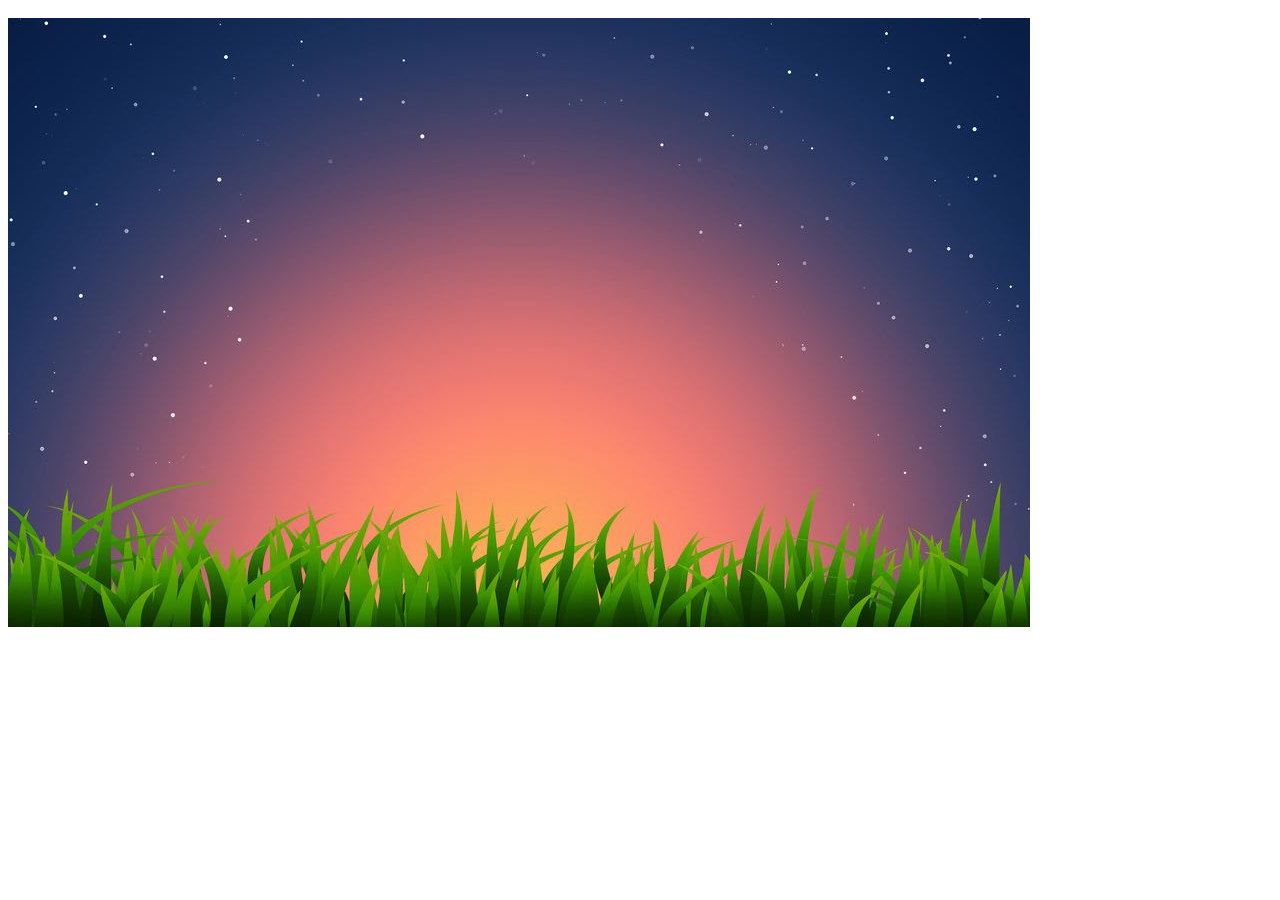
==== Honey.html @ 83682ce8 "draw the canvas" ====
<!DOCTYPE html>
<html>
<head>
	<meta charset="utf-8">
	<title>
		Honey
	</title>
	<style type="text/css">
		body{
			padding-top: 10px;
		}
		.all_bg{
			width: 1022px;
			height: 609px;
			margin: 0px auto
		}
		#allcanvas{
			position: relative;
			width: 1022px;
			height: 609px;
			margin: 0px;
		}
		#canvas1{
			position: absolute;
			bottom: 0;
			left: 0;
			z-index: 1;
		}
		#canvas2{
			position: absolute;
			bottom: 0;
			left: 0;
			z-index: 0;
	</style>
</head>
<body>
	<div class="all_background">
	<div id="allcanvas">
		<canvas id="canvas1" width="1022" height="609"></canvas>
		<canvas id="canvas2" width="1022" height="609"></canvas>
	</div>
	</div>
	<script type="text/javascript" src="js/main.js"></script>
	<script type="text/javascript" src="js/commonFunctions.js"></script>
	<script type="text/javascript" src="js/background.js"></script>
</body>
</html>
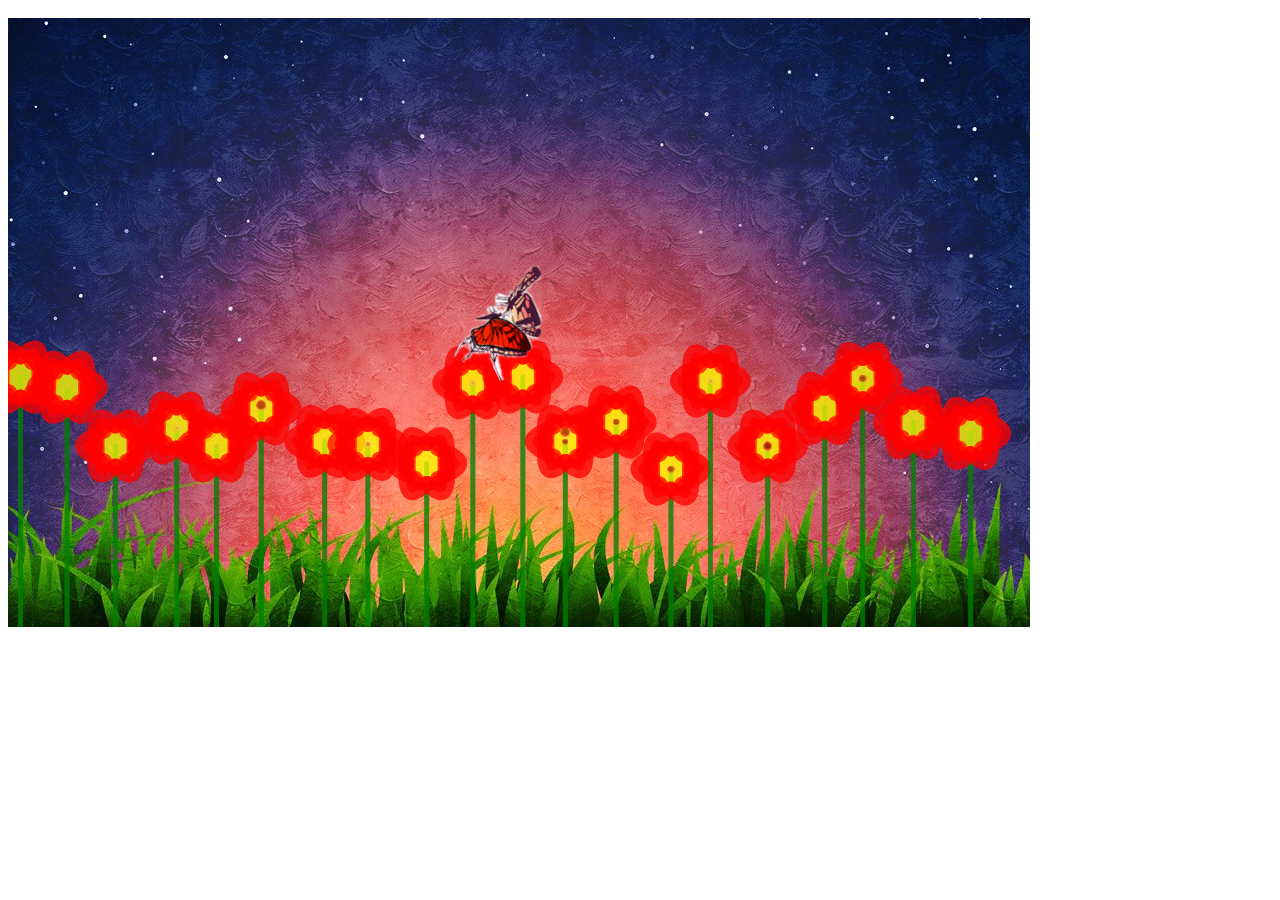
==== commit da17270e: "Small butterfly change color" ====
--- a/Honey.html
+++ b/Honey.html
@@ -41,7 +41,14 @@
 	</div>
 	</div>
 	<script type="text/javascript" src="js/main.js"></script>
-	<script type="text/javascript" src="js/commonFunctions.js"></script>
+	<script type="text/javascript" src="js/commonfunction.js"></script>
 	<script type="text/javascript" src="js/background.js"></script>
+	<script type="text/javascript" src="js/flower.js"></script>
+	<script type="text/javascript" src="js/pollen.js"></script>
+	<script type="text/javascript" src="js/bigbutterfly.js"></script>
+	<script type="text/javascript" src="js/collision.js"></script>
+	<script type="text/javascript" src="js/smallbutterfly.js"></script>
+	
+
 </body>
 </html>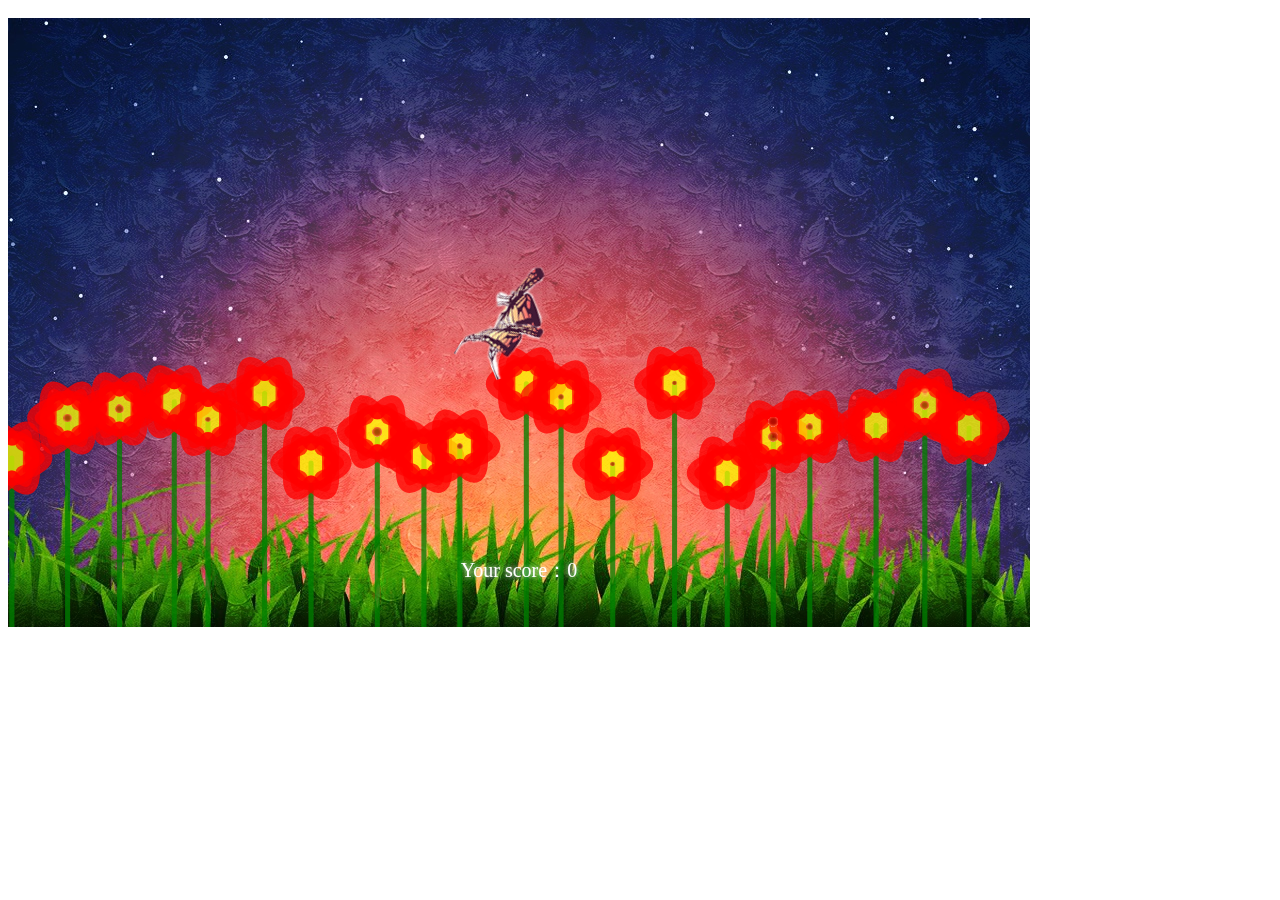
==== commit e4b930b1: "Points integration" ====
--- a/Honey.html
+++ b/Honey.html
@@ -48,7 +48,7 @@
 	<script type="text/javascript" src="js/bigbutterfly.js"></script>
 	<script type="text/javascript" src="js/collision.js"></script>
 	<script type="text/javascript" src="js/smallbutterfly.js"></script>
-	
+	<script type="text/javascript" src="js/data.js"></script>
 
 </body>
 </html>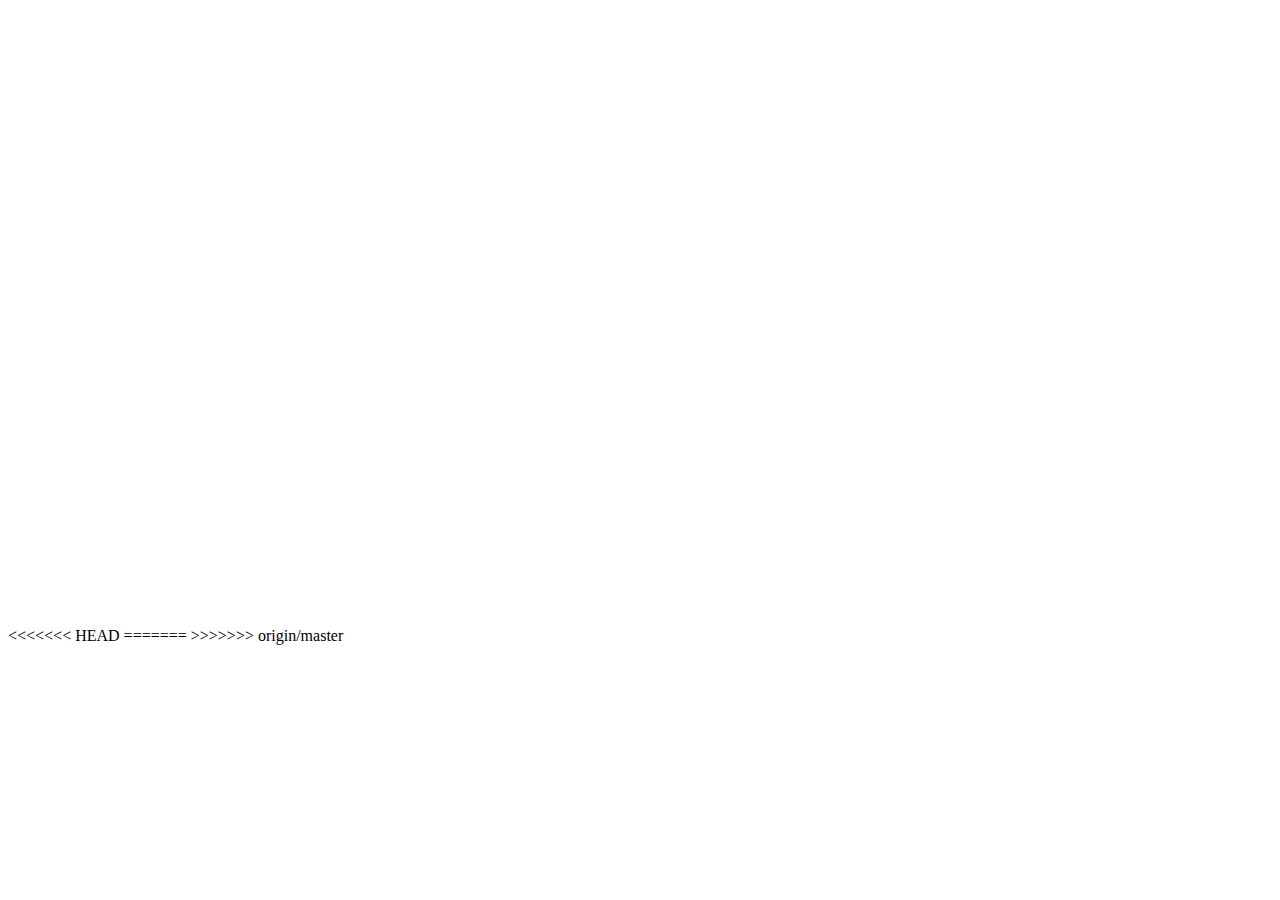
==== commit 35b4dc7a: "Merge remote-tracking branch 'origin/master'" ====
--- a/Honey.html
+++ b/Honey.html
@@ -48,7 +48,11 @@
 	<script type="text/javascript" src="js/bigbutterfly.js"></script>
 	<script type="text/javascript" src="js/collision.js"></script>
 	<script type="text/javascript" src="js/smallbutterfly.js"></script>
+<<<<<<< HEAD
 	<script type="text/javascript" src="js/data.js"></script>
+=======
+	
+>>>>>>> origin/master
 
 </body>
 </html>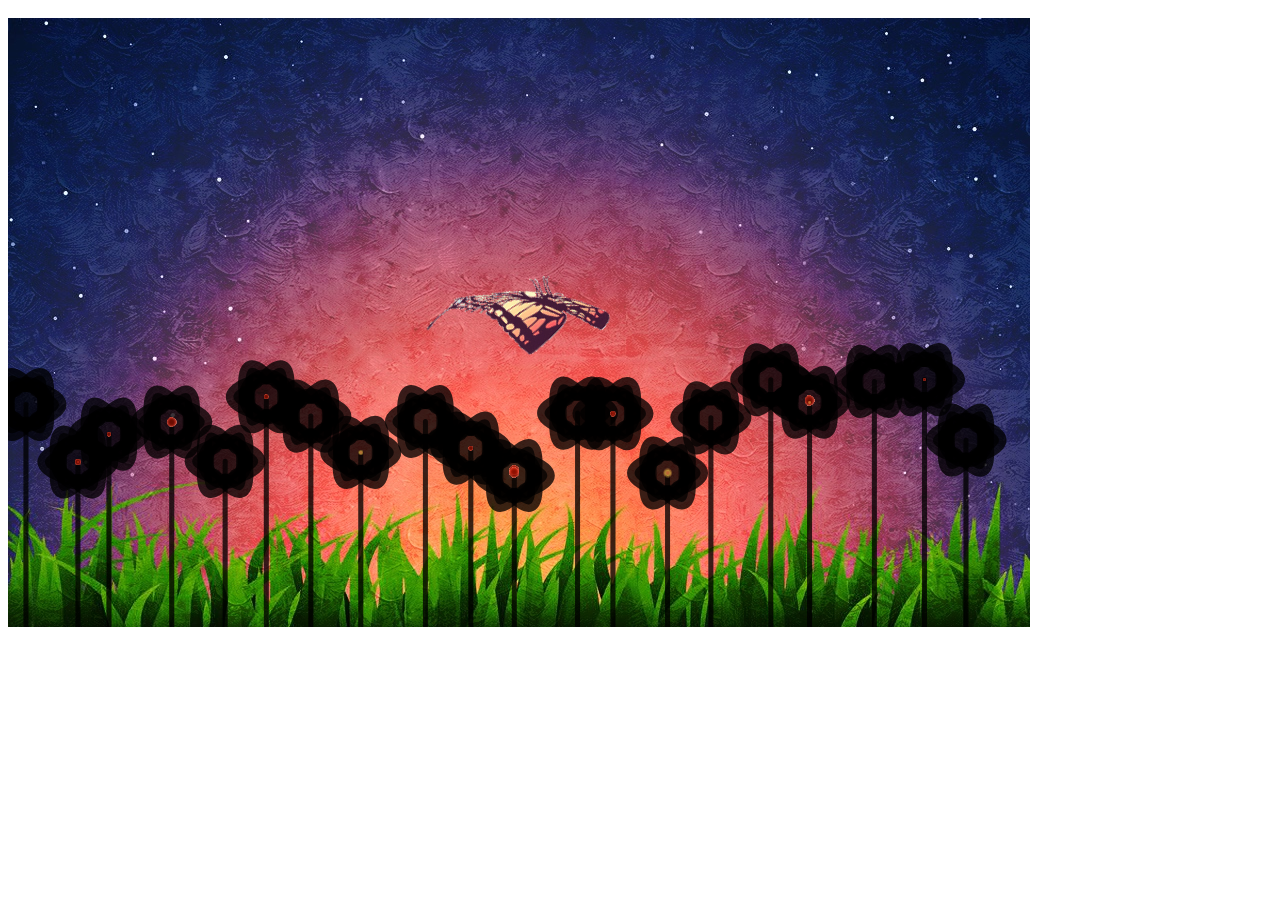
==== commit e3733d6c: "Big butterfly" ====
--- a/Honey.html
+++ b/Honey.html
@@ -46,13 +46,5 @@
 	<script type="text/javascript" src="js/flower.js"></script>
 	<script type="text/javascript" src="js/pollen.js"></script>
 	<script type="text/javascript" src="js/bigbutterfly.js"></script>
-	<script type="text/javascript" src="js/collision.js"></script>
-	<script type="text/javascript" src="js/smallbutterfly.js"></script>
-<<<<<<< HEAD
-	<script type="text/javascript" src="js/data.js"></script>
-=======
-	
->>>>>>> origin/master
-
 </body>
 </html>